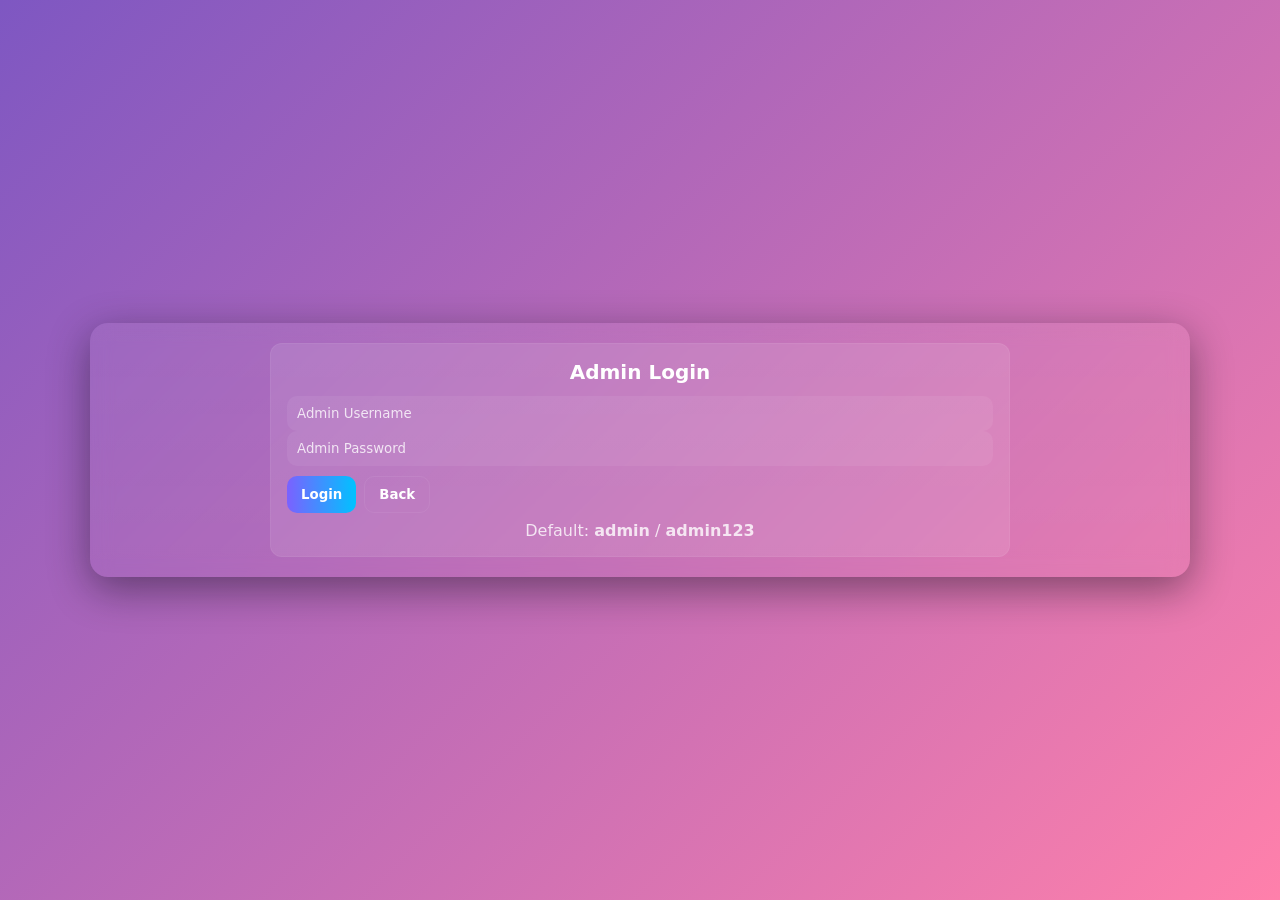
==== admin.html @ 371780aa "Add files via upload" ====
<!doctype html>
<html>
<head><meta charset="utf-8"><meta name="viewport" content="width=device-width,initial-scale=1"><title>Admin — AI Quiz</title><link rel="stylesheet" href="style.css"></head>
<body data-page="admin" style="background:linear-gradient(135deg,#7e57c2,#ff80ab);">
  <div class="container">
    <div id="adminLoginCard" class="card center" style="max-width:740px;margin:auto">
      <div class="title">Admin Login</div>
      <input id="adminUser" placeholder="Admin Username">
      <input id="adminPass" placeholder="Admin Password" type="password">
      <div style="display:flex;gap:8px;margin-top:10px">
        <button id="adminLoginBtn">Login</button>
        <button onclick="location.href='index.html'" class="secondary">Back</button>
      </div>
      <div style="margin-top:8px;color:rgba(255,255,255,0.8)">Default: <b>admin</b> / <b>admin123</b></div>
    </div>
    <div id="adminPanel" class="card hide" style="max-width:900px;margin:auto;margin-top:14px">
      <div class="title">Admin Panel</div>
      <div class="col">
        <label>Subject</label>
        <input id="adm_subject" placeholder="e.g. maths">
        <label>Question</label>
        <textarea id="adm_question" placeholder="Question text"></textarea>
        <label>Options (comma separated)</label>
        <input id="adm_options" placeholder="opt1,opt2,opt3,opt4">
        <label>Answer (must match exactly)</label>
        <input id="adm_answer" placeholder="Correct option">
        <div style="display:flex;gap:8px;margin-top:8px">
          <button id="addQBtn">Add Question</button>
          <button id="genQBtn" class="secondary">AI Generate</button>
          <button id="signoutBtn" class="secondary">Sign Out</button>
        </div>
        <div style="margin-top:12px">
          <div class="title" style="font-size:16px">Existing Questions</div>
          <div id="existingList" style="max-height:300px;overflow:auto;margin-top:8px"></div>
        </div>
      </div>
    </div>
  </div>
  <script src="app.js"></script>
</body>
</html>
---- style.css ----
/* style.css — Gradient Pink/Blue Modern Glass UI (clean) */
:root{
  --bg1:#f093fb; --bg2:#f5576c;
  --accent1:#7b61ff; --accent2:#00c2ff;
  --glass: rgba(255,255,255,0.10);
}
*{box-sizing:border-box;margin:0;padding:0;font-family:"Poppins",system-ui,Segoe UI,Roboto,Arial}
html,body{height:100%}
body{
  min-height:100vh;
  background: radial-gradient(1200px 500px at 10% 10%, rgba(123,97,255,0.12), transparent),
              radial-gradient(1000px 600px at 90% 80%, rgba(0,194,255,0.10), transparent),
              linear-gradient(135deg,var(--bg1),var(--bg2));
  display:flex;align-items:center;justify-content:center;padding:18px;color:#fff;
}

/* container */
.container{width:100%;max-width:1100px;margin:auto;padding:20px;border-radius:18px;
  background: linear-gradient(180deg, rgba(255,255,255,0.06), rgba(255,255,255,0.03));
  box-shadow:0 12px 40px rgba(11,12,20,0.45);backdrop-filter:blur(10px);
}

.card{background:var(--glass);padding:16px;border-radius:12px;border:1px solid rgba(255,255,255,0.06)}
.title{font-size:20px;font-weight:800;margin-bottom:12px;color:#fff}
.row{display:flex;gap:12px;align-items:center}
.col{display:flex;flex-direction:column;gap:10px}
.center{text-align:center}
.badge{background:rgba(255,255,255,0.06);padding:6px 8px;border-radius:8px;font-weight:700;color:#fff}

/* inputs & buttons */
input,textarea,select{width:100%;padding:10px;border-radius:10px;border:none;background:rgba(255,255,255,0.06);color:#fff}
input::placeholder, textarea::placeholder{color:rgba(255,255,255,0.8)}
button{padding:10px 14px;border-radius:10px;border:none;background:linear-gradient(90deg,var(--accent1),var(--accent2));color:#fff;font-weight:800;cursor:pointer}
button.secondary{background:transparent;border:1px solid rgba(255,255,255,0.06);color:#fff}
.small{padding:8px 10px;font-size:14px}

/* grids */
.grid{display:grid;grid-template-columns:repeat(auto-fit,minmax(180px,1fr));gap:14px;margin-top:12px}
.subjectCard{display:flex;gap:12px;padding:12px;border-radius:12px;background:linear-gradient(180deg,rgba(255,255,255,0.02),rgba(255,255,255,0.01));border:1px solid rgba(255,255,255,0.04);align-items:center;cursor:pointer}
.subjectCard:hover{transform:translateY(-6px);box-shadow:0 12px 30px rgba(2,6,23,0.5);background:linear-gradient(90deg,#ffd1e6,#bfe9ff)}
.iconWrapper{width:64px;height:64px;border-radius:12px;background:linear-gradient(135deg,#ffd1e6,#bfe9ff);display:grid;place-items:center;flex-shrink:0;box-shadow:0 8px 30px rgba(0,0,0,0.18)}

/* quiz */
#options{margin-top:12px;display:flex;flex-direction:column;gap:10px}
.option{padding:12px;border-radius:10px;background:rgba(255,255,255,0.04);cursor:pointer;border:1px solid rgba(255,255,255,0.04);font-weight:700;text-align:left}
.option:hover{transform:translateY(-4px);box-shadow:0 12px 30px rgba(2,6,23,0.25)}
.option.correct{background:linear-gradient(90deg, rgba(0,255,153,0.12), rgba(0,255,153,0.04));color:#00ff99}
.option.wrong{background:linear-gradient(90deg, rgba(255,107,107,0.10), rgba(255,107,107,0.03));color:#ff8b8b}

/* responsive */
@media (max-width:920px){ .row{flex-direction:column} .container{padding:14px} .iconWrapper{width:54px;height:54px} }

/* auth */
.auth-wrap{min-height:100vh;display:flex;align-items:center;justify-content:center;padding:18px}
.auth-container{width:360px;padding:28px;border-radius:18px;background: linear-gradient(180deg, rgba(255,255,255,0.12), rgba(255,255,255,0.06));box-shadow:0 12px 40px rgba(0,0,0,0.25);text-align:center}
.auth-container input{background:rgba(255,255,255,0.06);color:#fff;border-radius:12px;padding:12px;margin:10px 0}
.auth-container button{background:linear-gradient(90deg,var(--accent1),var(--accent2));color:#fff;border-radius:12px;padding:12px;margin-top:10px}
.auth-redirect{margin-top:10px;color:rgba(255,255,255,0.85)}
.hide{display:none}
.table{width:100%;border-collapse:collapse}
.table th,.table td{padding:8px;border-bottom:1px solid rgba(255,255,255,0.03);text-align:left}
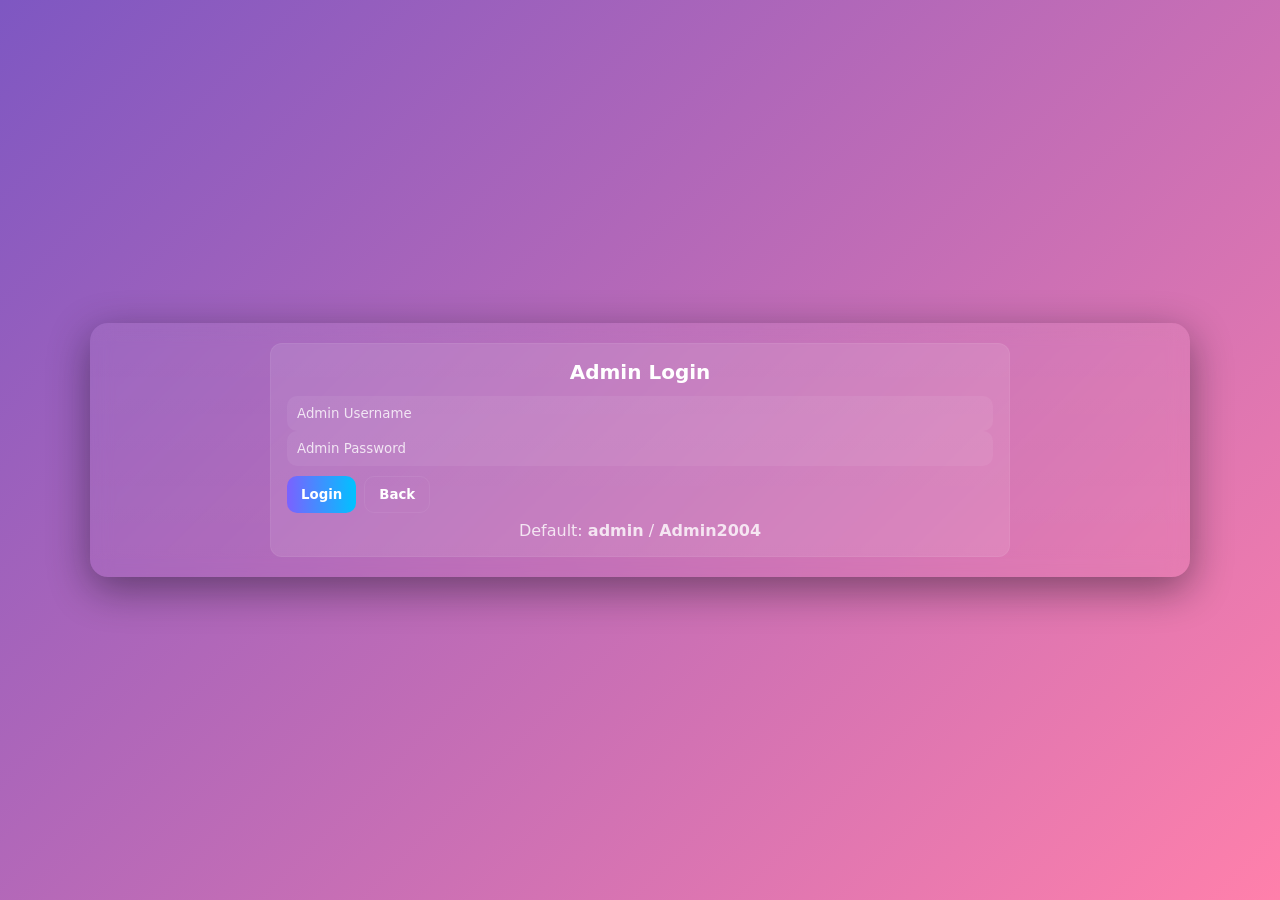
==== commit f182f43f: "Change default admin password Updated default admin password from 'admin123' to 'Admin2004'." ====
--- a/admin.html
+++ b/admin.html
@@ -11,7 +11,7 @@
         <button id="adminLoginBtn">Login</button>
         <button onclick="location.href='index.html'" class="secondary">Back</button>
       </div>
-      <div style="margin-top:8px;color:rgba(255,255,255,0.8)">Default: <b>admin</b> / <b>admin123</b></div>
+      <div style="margin-top:8px;color:rgba(255,255,255,0.8)">Default: <b>admin</b> / <b>Admin2004</b></div>
     </div>
     <div id="adminPanel" class="card hide" style="max-width:900px;margin:auto;margin-top:14px">
       <div class="title">Admin Panel</div>
@@ -39,3 +39,4 @@
   <script src="app.js"></script>
 </body>
 </html>
+
